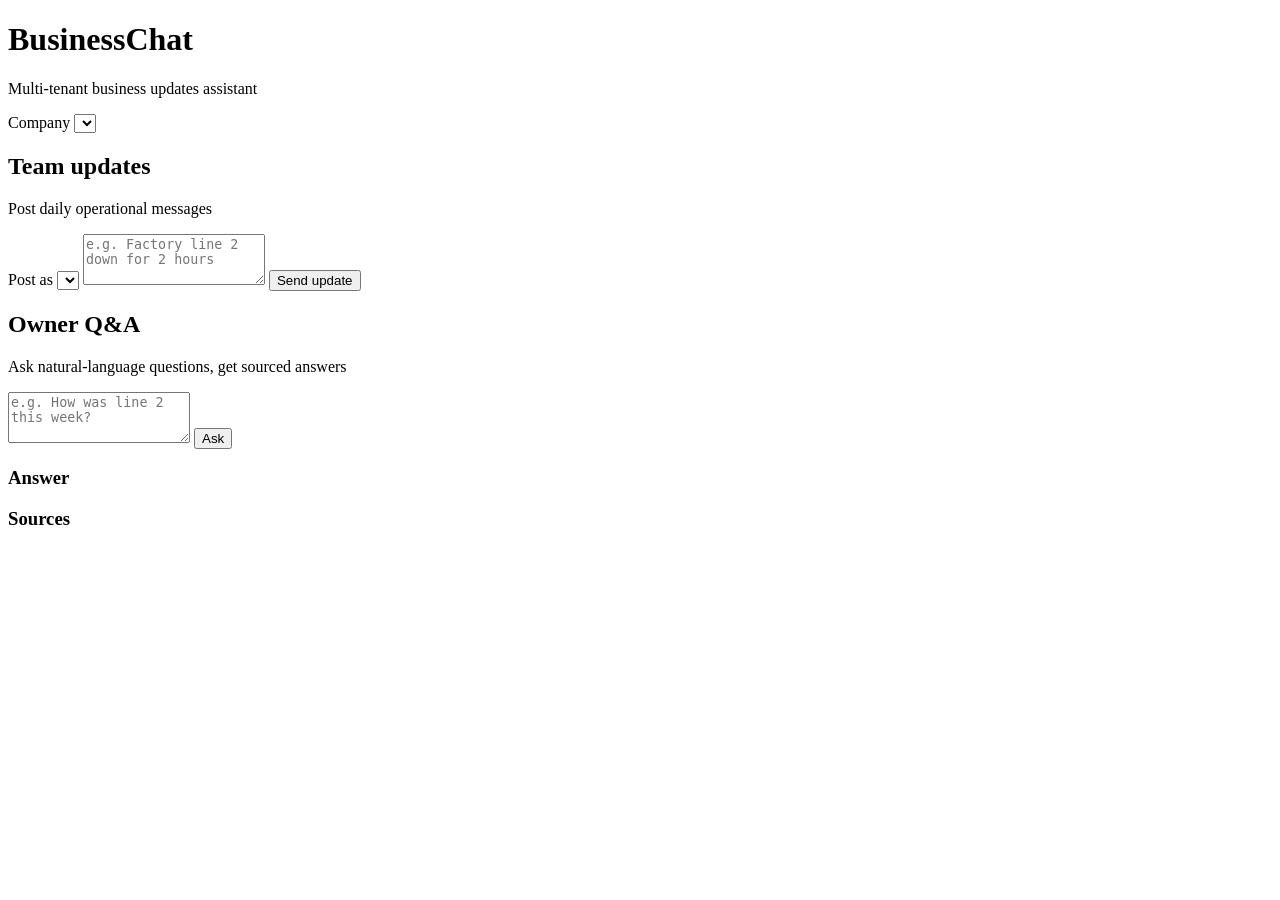
==== app/static/index.html @ 7b3e3c44 "feat: add web UI for team updates and owner Q&A Co-authored-by: Cursor <cursoragent@cursor.com>" ====
<!DOCTYPE html>
<html lang="en">
<head>
  <meta charset="UTF-8" />
  <meta name="viewport" content="width=device-width, initial-scale=1.0" />
  <title>BusinessChat</title>
  <link rel="stylesheet" href="/static/styles.css" />
</head>
<body>
  <header class="header">
    <div class="header-inner">
      <div>
        <h1>BusinessChat</h1>
        <p class="subtitle">Multi-tenant business updates assistant</p>
      </div>
      <div class="company-picker">
        <label for="company-select">Company</label>
        <select id="company-select"></select>
      </div>
    </div>
    <div id="company-banner" class="company-banner hidden"></div>
  </header>

  <main class="layout">
    <section class="panel">
      <div class="panel-header">
        <h2>Team updates</h2>
        <p>Post daily operational messages</p>
      </div>

      <form id="message-form" class="composer">
        <label for="user-select">Post as</label>
        <select id="user-select" required></select>
        <textarea
          id="message-input"
          rows="3"
          placeholder="e.g. Factory line 2 down for 2 hours"
          required
        ></textarea>
        <button type="submit">Send update</button>
      </form>

      <div id="messages-list" class="feed"></div>
    </section>

    <section class="panel panel-accent">
      <div class="panel-header">
        <h2>Owner Q&amp;A</h2>
        <p>Ask natural-language questions, get sourced answers</p>
      </div>

      <form id="ask-form" class="composer">
        <textarea
          id="question-input"
          rows="3"
          placeholder="e.g. How was line 2 this week?"
          required
        ></textarea>
        <button type="submit">Ask</button>
      </form>

      <div id="answer-box" class="answer-box hidden">
        <h3>Answer</h3>
        <p id="answer-text"></p>
        <div class="meta">
          <span id="answer-model"></span>
          <span id="answer-log-id"></span>
        </div>
      </div>

      <div id="sources-box" class="sources-box hidden">
        <h3>Sources</h3>
        <div id="sources-list"></div>
      </div>
    </section>
  </main>

  <div id="toast" class="toast hidden"></div>
  <script src="/static/app.js"></script>
</body>
</html>
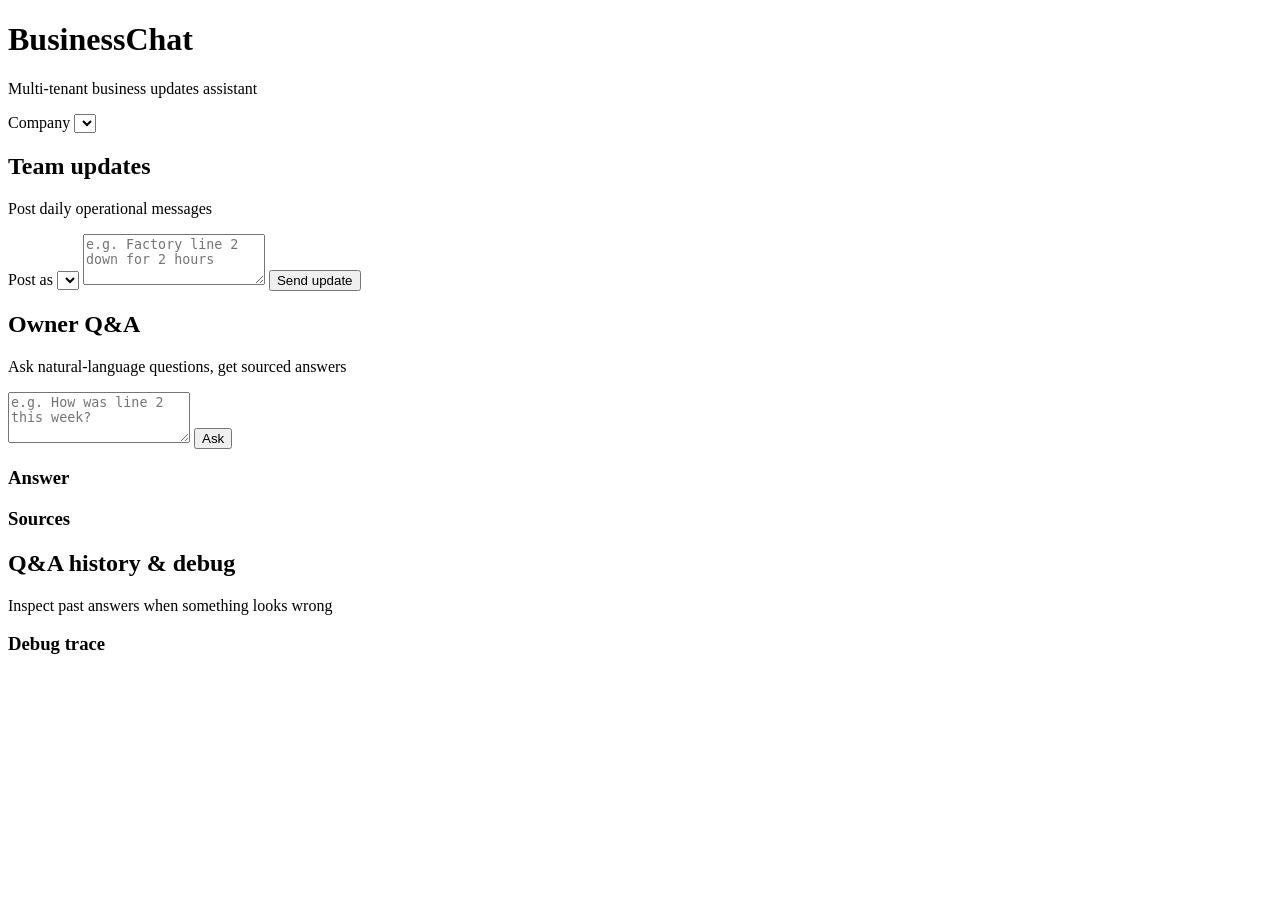
==== commit 0215342d: "feat: add Q&A history, debug trace, and submission notes Co-authored-by: Cursor <cursoragent@cursor." ====
--- a/app/static/index.html
+++ b/app/static/index.html
@@ -73,9 +73,23 @@
         <div id="sources-list"></div>
       </div>
     </section>
+
+    <section class="panel panel-full">
+      <div class="panel-header">
+        <h2>Q&amp;A history &amp; debug</h2>
+        <p>Inspect past answers when something looks wrong</p>
+      </div>
+      <div id="qa-history-list" class="history-list"></div>
+      <div id="qa-debug-box" class="debug-box hidden">
+        <h3>Debug trace</h3>
+        <p id="qa-debug-question" class="debug-question"></p>
+        <pre id="qa-debug-prompt" class="debug-pre"></pre>
+        <div id="qa-debug-retrieval"></div>
+      </div>
+    </section>
   </main>
 
   <div id="toast" class="toast hidden"></div>
-  <script src="/static/app.js"></script>
+  <script src="/static/app.js?v=3"></script>
 </body>
 </html>
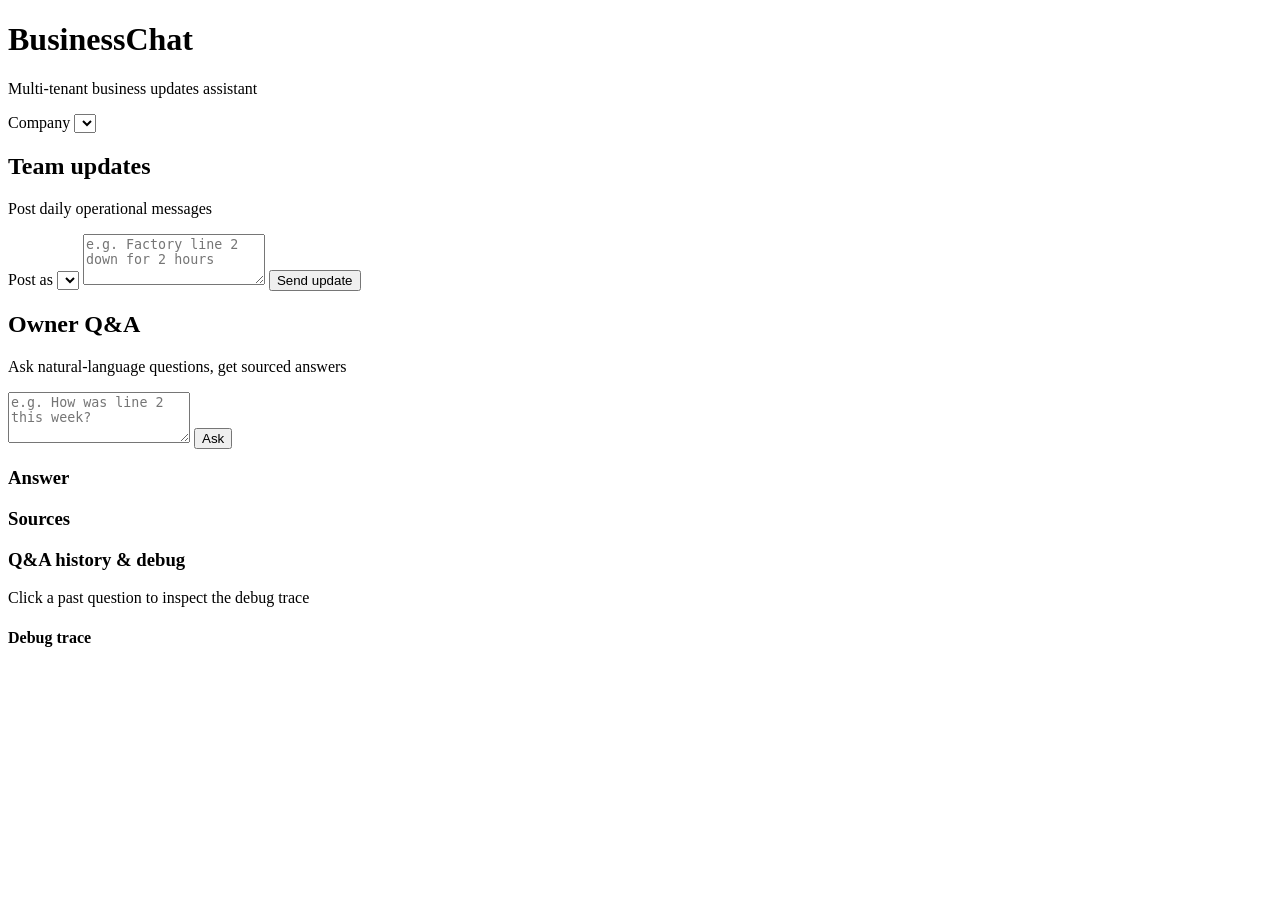
==== commit 774829e9: "fix: move Q&A debug into Owner Q&A panel and cap message feed height Co-authored-by: Cursor <cursora" ====
--- a/app/static/index.html
+++ b/app/static/index.html
@@ -72,24 +72,22 @@
         <h3>Sources</h3>
         <div id="sources-list"></div>
       </div>
-    </section>
 
-    <section class="panel panel-full">
-      <div class="panel-header">
-        <h2>Q&amp;A history &amp; debug</h2>
-        <p>Inspect past answers when something looks wrong</p>
-      </div>
-      <div id="qa-history-list" class="history-list"></div>
-      <div id="qa-debug-box" class="debug-box hidden">
-        <h3>Debug trace</h3>
-        <p id="qa-debug-question" class="debug-question"></p>
-        <pre id="qa-debug-prompt" class="debug-pre"></pre>
-        <div id="qa-debug-retrieval"></div>
+      <div class="history-section">
+        <h3>Q&amp;A history &amp; debug</h3>
+        <p class="history-hint">Click a past question to inspect the debug trace</p>
+        <div id="qa-history-list" class="history-list"></div>
+        <div id="qa-debug-box" class="debug-box hidden">
+          <h4>Debug trace</h4>
+          <p id="qa-debug-question" class="debug-question"></p>
+          <pre id="qa-debug-prompt" class="debug-pre"></pre>
+          <div id="qa-debug-retrieval"></div>
+        </div>
       </div>
     </section>
   </main>
 
   <div id="toast" class="toast hidden"></div>
-  <script src="/static/app.js?v=3"></script>
+  <script src="/static/app.js?v=4"></script>
 </body>
 </html>
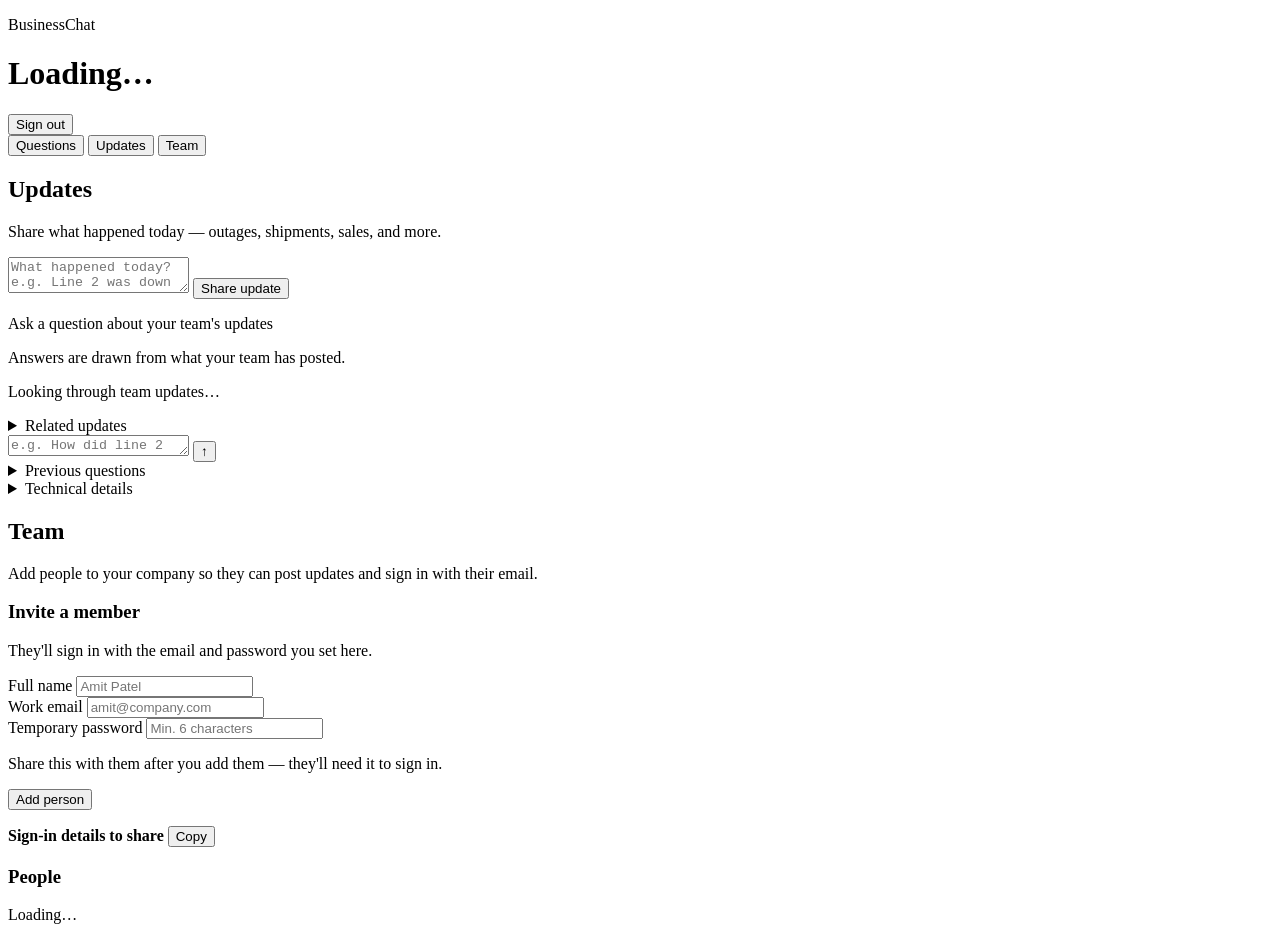
==== commit 663827ef: "feat: ship auth, role-based UI, and unified design system on UI_Final Add JWT login and company sign" ====
--- a/app/static/index.html
+++ b/app/static/index.html
@@ -3,91 +3,223 @@
 <head>
   <meta charset="UTF-8" />
   <meta name="viewport" content="width=device-width, initial-scale=1.0" />
+  <meta http-equiv="Cache-Control" content="no-cache, no-store, must-revalidate" />
   <title>BusinessChat</title>
-  <link rel="stylesheet" href="/static/styles.css" />
+  <link rel="preconnect" href="https://fonts.googleapis.com" />
+  <link rel="preconnect" href="https://fonts.gstatic.com" crossorigin />
+  <link href="https://fonts.googleapis.com/css2?family=Inter:wght@400;500;600&display=swap" rel="stylesheet" />
+  <link rel="stylesheet" href="/static/styles.css?v=19" />
 </head>
 <body>
   <header class="header">
     <div class="header-inner">
-      <div>
-        <h1>BusinessChat</h1>
-        <p class="subtitle">Multi-tenant business updates assistant</p>
-      </div>
-      <div class="company-picker">
-        <label for="company-select">Company</label>
-        <select id="company-select"></select>
+      <div class="brand-block">
+        <p class="brand-label">BusinessChat</p>
+        <h1 id="company-title" class="company-title">Loading…</h1>
+        <p id="company-meta" class="company-meta"></p>
+      </div>
+      <div class="session-box">
+        <div id="session-info" class="session-info"></div>
+        <button id="logout-btn" type="button" class="button-secondary" aria-label="Sign out">
+          <span class="logout-label">Sign out</span>
+        </button>
       </div>
     </div>
-    <div id="company-banner" class="company-banner hidden"></div>
   </header>
 
-  <main class="layout">
-    <section class="panel">
-      <div class="panel-header">
-        <h2>Team updates</h2>
-        <p>Post daily operational messages</p>
-      </div>
-
-      <form id="message-form" class="composer">
-        <label for="user-select">Post as</label>
-        <select id="user-select" required></select>
-        <textarea
-          id="message-input"
-          rows="3"
-          placeholder="e.g. Factory line 2 down for 2 hours"
-          required
-        ></textarea>
-        <button type="submit">Send update</button>
-      </form>
-
-      <div id="messages-list" class="feed"></div>
+  <nav id="app-nav" class="app-nav hidden" aria-label="App sections">
+    <button type="button" class="nav-link active" data-view="ask">Questions</button>
+    <button type="button" class="nav-link" data-view="updates">Updates</button>
+    <button type="button" class="nav-link" data-view="team">Team</button>
+  </nav>
+
+  <main class="app-main">
+    <section id="view-updates" class="view hidden">
+      <header class="view-header">
+        <h2>Updates</h2>
+        <p id="posting-as" class="view-lead">Share what happened today — outages, shipments, sales, and more.</p>
+      </header>
+
+      <div class="updates-shell">
+        <div class="panel updates-feed-panel">
+          <div id="messages-list" class="feed"></div>
+        </div>
+
+        <div class="updates-composer-dock">
+          <form id="message-form" class="composer">
+            <textarea
+              id="message-input"
+              rows="2"
+              placeholder="What happened today? e.g. Line 2 was down for 2 hours."
+              required
+            ></textarea>
+            <button type="submit" data-default-label="Share update">Share update</button>
+            <p id="message-feedback" class="inline-feedback hidden" role="status"></p>
+          </form>
+        </div>
+      </div>
     </section>
 
-    <section class="panel panel-accent">
-      <div class="panel-header">
-        <h2>Owner Q&amp;A</h2>
-        <p>Ask natural-language questions, get sourced answers</p>
-      </div>
-
-      <form id="ask-form" class="composer">
-        <textarea
-          id="question-input"
-          rows="3"
-          placeholder="e.g. How was line 2 this week?"
-          required
-        ></textarea>
-        <button type="submit">Ask</button>
-      </form>
-
-      <div id="answer-box" class="answer-box hidden">
-        <h3>Answer</h3>
-        <p id="answer-text"></p>
-        <div class="meta">
-          <span id="answer-model"></span>
-          <span id="answer-log-id"></span>
-        </div>
-      </div>
-
-      <div id="sources-box" class="sources-box hidden">
-        <h3>Sources</h3>
-        <div id="sources-list"></div>
-      </div>
-
-      <div class="history-section">
-        <h3>Q&amp;A history &amp; debug</h3>
-        <p class="history-hint">Click a past question to inspect the debug trace</p>
-        <div id="qa-history-list" class="history-list"></div>
-        <div id="qa-debug-box" class="debug-box hidden">
-          <h4>Debug trace</h4>
-          <p id="qa-debug-question" class="debug-question"></p>
-          <pre id="qa-debug-prompt" class="debug-pre"></pre>
-          <div id="qa-debug-retrieval"></div>
+    <section id="view-ask" class="view view-active">
+      <div id="ask-stage" class="ask-stage">
+        <div id="ask-empty" class="ask-empty">
+          <p class="ask-greeting">Ask a question about your team's updates</p>
+          <p class="ask-greeting-sub">Answers are drawn from what your team has posted.</p>
+        </div>
+
+        <div id="ask-conversation" class="ask-conversation hidden">
+          <div id="ask-question-display" class="chat-bubble chat-user"></div>
+          <div class="chat-bubble chat-assistant">
+            <div id="ask-loading" class="ask-loading hidden" role="status" aria-live="polite">
+              <span class="spinner" aria-hidden="true"></span>
+              <span id="ask-loading-text">Looking through team updates…</span>
+            </div>
+            <p id="answer-text"></p>
+            <details id="sources-details" class="ask-collapsible hidden">
+              <summary id="sources-summary">Related updates</summary>
+              <div id="sources-list" class="sources-list-inner"></div>
+            </details>
+          </div>
+        </div>
+
+        <div class="ask-bottom-dock">
+          <div class="ask-input-shell">
+            <form id="ask-form" class="ask-input-bar">
+              <textarea
+                id="question-input"
+                rows="1"
+                placeholder="e.g. How did line 2 perform this week?"
+                required
+              ></textarea>
+              <button type="submit" class="ask-send-btn" aria-label="Ask question" data-default-label="↑">↑</button>
+            </form>
+          </div>
+
+          <div class="ask-toolbar">
+            <details id="history-drawer" class="ask-drawer">
+              <summary>Previous questions</summary>
+              <div id="qa-history-list" class="history-list drawer-list"></div>
+            </details>
+            <details id="qa-debug-details" class="ask-drawer">
+              <summary>Technical details</summary>
+              <div id="qa-debug-box" class="debug-box">
+                <p id="qa-debug-question" class="debug-question"></p>
+                <pre id="qa-debug-prompt" class="debug-pre"></pre>
+                <div id="qa-debug-retrieval"></div>
+              </div>
+            </details>
+          </div>
+        </div>
+      </div>
+    </section>
+
+    <section id="view-team" class="view hidden">
+      <div class="team-page">
+        <header class="view-header">
+          <h2>Team</h2>
+          <p class="view-lead">Add people to your company so they can post updates and sign in with their email.</p>
+        </header>
+
+        <div class="team-layout">
+          <div class="panel team-invite-card">
+            <div class="team-card-header">
+              <h3>Invite a member</h3>
+              <p>They'll sign in with the email and password you set here.</p>
+            </div>
+
+            <form id="create-user-form" class="team-invite-form">
+              <div class="field-group">
+                <label for="new-user-name">Full name</label>
+                <input id="new-user-name" type="text" placeholder="Amit Patel" required />
+              </div>
+              <div class="field-group">
+                <label for="new-user-email">Work email</label>
+                <input id="new-user-email" type="email" placeholder="amit@company.com" required />
+              </div>
+              <div class="field-group">
+                <label for="new-user-password">Temporary password</label>
+                <input id="new-user-password" type="password" minlength="6" placeholder="Min. 6 characters" required />
+                <p class="field-hint">Share this with them after you add them — they'll need it to sign in.</p>
+              </div>
+              <button type="submit" class="team-invite-btn" data-default-label="Add person">Add person</button>
+              <p id="invite-feedback" class="inline-feedback hidden" role="status"></p>
+            </form>
+
+            <div id="login-snippet" class="login-snippet hidden">
+              <div class="login-snippet-header">
+                <strong>Sign-in details to share</strong>
+                <button type="button" id="copy-login-snippet" class="btn-ghost btn-sm">Copy</button>
+              </div>
+              <pre id="login-snippet-text" class="login-snippet-text"></pre>
+            </div>
+          </div>
+
+          <div class="panel team-roster-card">
+            <div class="team-roster-header">
+              <div>
+                <h3>People</h3>
+                <p id="team-count" class="team-count">Loading…</p>
+              </div>
+            </div>
+            <div id="managed-users-list" class="team-roster"></div>
+          </div>
         </div>
       </div>
     </section>
   </main>
 
+  <dialog id="reset-password-dialog" class="team-dialog">
+    <form id="reset-password-form" class="team-dialog-form">
+      <div class="team-dialog-header">
+        <h3 id="reset-password-title">New password</h3>
+        <button type="button" id="reset-dialog-close" class="btn-ghost btn-sm" aria-label="Close">✕</button>
+      </div>
+      <input type="hidden" id="reset-user-id" />
+      <p id="reset-password-lead" class="dialog-lead">
+        For security, we can't show the current password. Choose a new one to share updated sign-in details.
+      </p>
+      <div class="field-group">
+        <label for="reset-password-value">New temporary password</label>
+        <div class="password-field-row">
+          <input id="reset-password-value" type="text" minlength="6" required />
+          <button type="button" id="reset-password-generate" class="button-secondary">Generate</button>
+        </div>
+      </div>
+      <div class="team-dialog-actions">
+        <button type="button" id="reset-dialog-cancel" class="button-secondary">Cancel</button>
+        <button type="submit" class="team-invite-btn">Save &amp; copy details</button>
+      </div>
+    </form>
+  </dialog>
+
+  <dialog id="edit-member-dialog" class="team-dialog">
+    <form id="edit-user-form" method="dialog" class="team-dialog-form">
+      <div class="team-dialog-header">
+        <h3>Edit person</h3>
+        <button type="button" id="edit-dialog-close" class="btn-ghost btn-sm" aria-label="Close">✕</button>
+      </div>
+      <input type="hidden" id="edit-user-id" />
+      <div class="field-group">
+        <label for="edit-user-name">Full name</label>
+        <input id="edit-user-name" type="text" required />
+      </div>
+      <div class="field-group">
+        <label for="edit-user-email">Work email</label>
+        <input id="edit-user-email" type="email" required />
+      </div>
+      <div class="field-group">
+        <label for="edit-user-password">New password</label>
+        <input id="edit-user-password" type="password" minlength="6" placeholder="Leave blank to keep current" />
+        <p class="field-hint">Leave blank to keep their current password.</p>
+      </div>
+      <div class="team-dialog-actions">
+        <button type="button" id="edit-dialog-cancel" class="button-secondary">Cancel</button>
+        <button type="submit" class="team-invite-btn">Save changes</button>
+      </div>
+    </form>
+  </dialog>
+
   <div id="toast" class="toast hidden"></div>
-  <script src="/static/app.js?v=4"></script>
+  <script src="/static/app.js?v=17"></script>
 </body>
 </html>
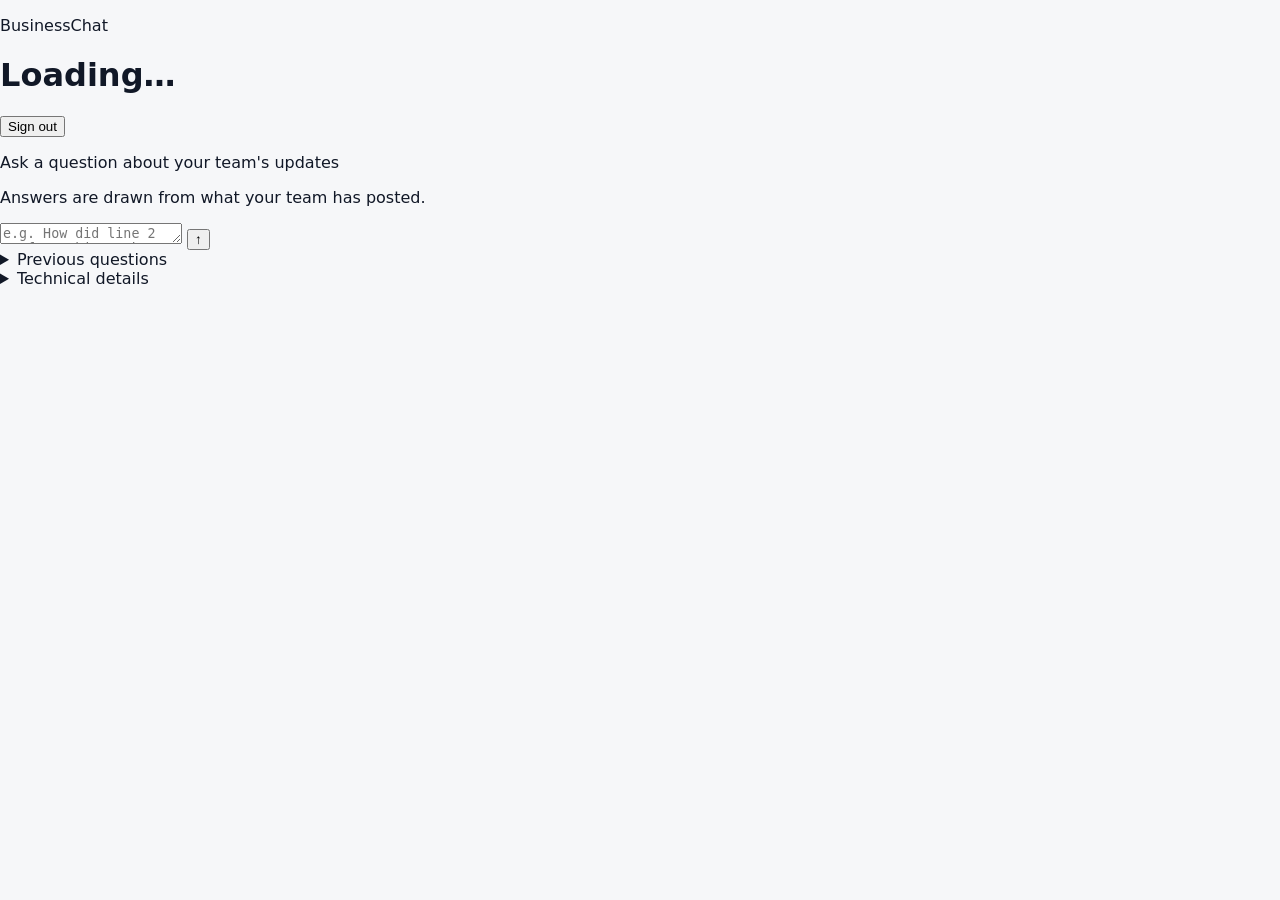
==== commit 730a1657: "fix: point Render at main branch and harden static asset loading Redirect root to login, move API in" ====
--- a/app/static/index.html
+++ b/app/static/index.html
@@ -7,8 +7,13 @@
   <title>BusinessChat</title>
   <link rel="preconnect" href="https://fonts.googleapis.com" />
   <link rel="preconnect" href="https://fonts.gstatic.com" crossorigin />
+  <link rel="preload" href="/static/styles.css?v=20" as="style" />
   <link href="https://fonts.googleapis.com/css2?family=Inter:wght@400;500;600&display=swap" rel="stylesheet" />
-  <link rel="stylesheet" href="/static/styles.css?v=19" />
+  <link rel="stylesheet" href="/static/styles.css?v=20" />
+  <style>
+    body { margin: 0; font-family: Inter, system-ui, sans-serif; background: #f6f7f9; color: #111827; }
+    .hidden { display: none !important; }
+  </style>
 </head>
 <body>
   <header class="header">
@@ -220,6 +225,6 @@
   </dialog>
 
   <div id="toast" class="toast hidden"></div>
-  <script src="/static/app.js?v=17"></script>
+  <script src="/static/app.js?v=20"></script>
 </body>
 </html>
